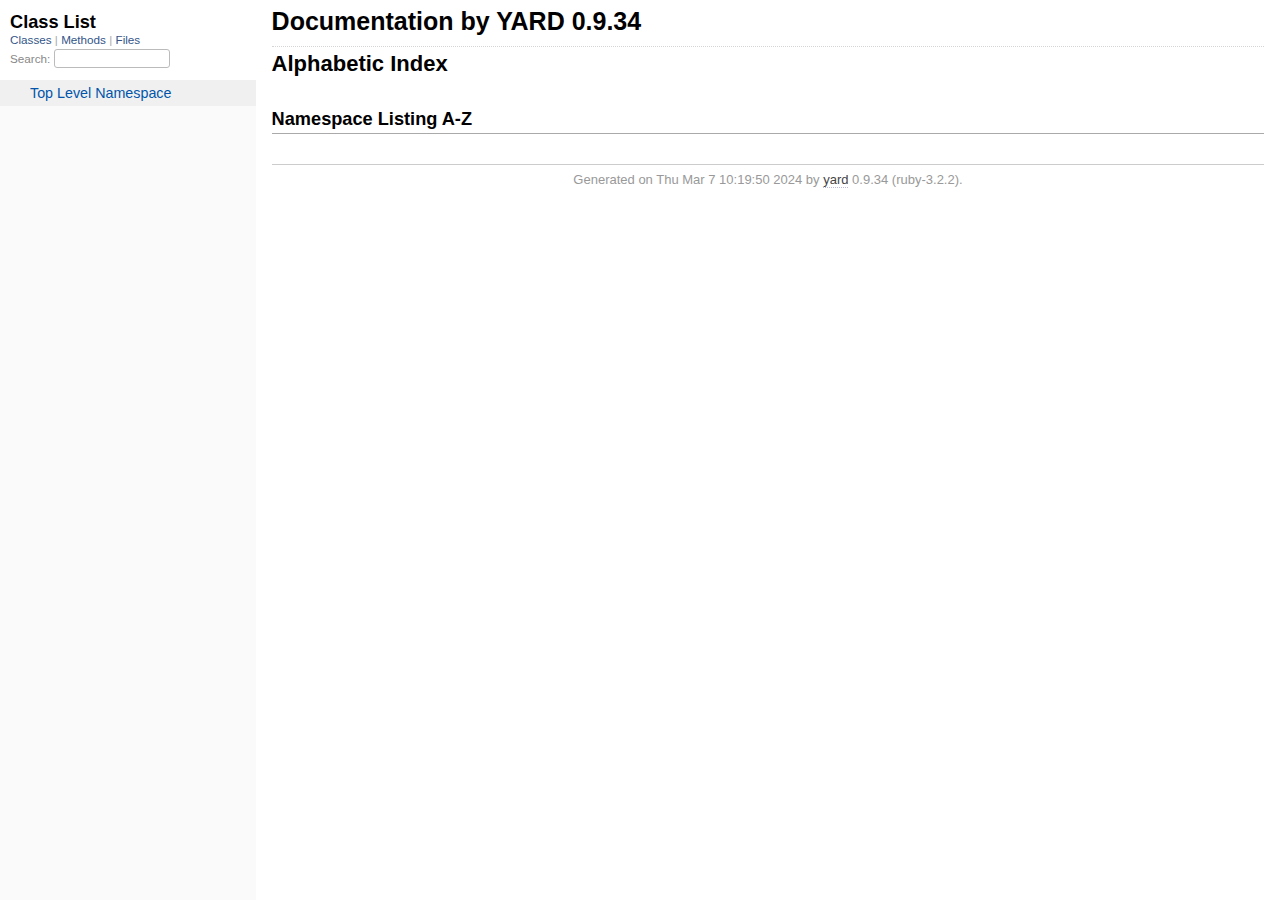
==== doc/_index.html @ 9dd8a90f "diverse skit idk" ====
<!DOCTYPE html>
<html>
  <head>
    <meta charset="utf-8">
<meta name="viewport" content="width=device-width, initial-scale=1.0">
<title>
  Documentation by YARD 0.9.34
  
</title>

  <link rel="stylesheet" href="css/style.css" type="text/css" />

  <link rel="stylesheet" href="css/common.css" type="text/css" />

<script type="text/javascript">
  pathId = null;
  relpath = '';
</script>


  <script type="text/javascript" charset="utf-8" src="js/jquery.js"></script>

  <script type="text/javascript" charset="utf-8" src="js/app.js"></script>


  </head>
  <body>
    <div class="nav_wrap">
      <iframe id="nav" src="class_list.html?1"></iframe>
      <div id="resizer"></div>
    </div>

    <div id="main" tabindex="-1">
      <div id="header">
        <div id="menu">
  
</div>

        <div id="search">
  
    <a class="full_list_link" id="class_list_link"
        href="class_list.html">

        <svg width="24" height="24">
          <rect x="0" y="4" width="24" height="4" rx="1" ry="1"></rect>
          <rect x="0" y="12" width="24" height="4" rx="1" ry="1"></rect>
          <rect x="0" y="20" width="24" height="4" rx="1" ry="1"></rect>
        </svg>
    </a>
  
</div>
        <div class="clear"></div>
      </div>

      <div id="content"><h1 class="noborder title">Documentation by YARD 0.9.34</h1>
<div id="listing">
  <h1 class="alphaindex">Alphabetic Index</h1>
  
<div class="clear"></div>
<h2>Namespace Listing A-Z</h2>




<table>
  <tr>
    <td valign='top' width="33%">
      
    </td>
  </tr>
</table>

</div>

</div>

      <div id="footer">
  Generated on Thu Mar  7 10:19:50 2024 by
  <a href="https://yardoc.org" title="Yay! A Ruby Documentation Tool" target="_parent">yard</a>
  0.9.34 (ruby-3.2.2).
</div>

    </div>
  </body>
</html>
---- doc/css/style.css ----
html {
  width: 100%;
  height: 100%;
}
body {
  font-family: "Lucida Sans", "Lucida Grande", Verdana, Arial, sans-serif;
  font-size: 13px;
  width: 100%;
  margin: 0;
  padding: 0;
  display: flex;
  display: -webkit-flex;
  display: -ms-flexbox;
}

#nav {
  position: relative;
  width: 100%;
  height: 100%;
  border: 0;
  border-right: 1px dotted #eee;
  overflow: auto;
}
.nav_wrap {
  margin: 0;
  padding: 0;
  width: 20%;
  height: 100%;
  position: relative;
  display: flex;
  display: -webkit-flex;
  display: -ms-flexbox;
  flex-shrink: 0;
  -webkit-flex-shrink: 0;
  -ms-flex: 1 0;
}
#resizer {
  position: absolute;
  right: -5px;
  top: 0;
  width: 10px;
  height: 100%;
  cursor: col-resize;
  z-index: 9999;
}
#main {
  flex: 5 1;
  -webkit-flex: 5 1;
  -ms-flex: 5 1;
  outline: none;
  position: relative;
  background: #fff;
  padding: 1.2em;
  padding-top: 0.2em;
  box-sizing: border-box;
}

@media (max-width: 920px) {
  .nav_wrap { width: 100%; top: 0; right: 0; overflow: visible; position: absolute; }
  #resizer { display: none; }
  #nav {
    z-index: 9999;
    background: #fff;
    display: none;
    position: absolute;
    top: 40px;
    right: 12px;
    width: 500px;
    max-width: 80%;
    height: 80%;
    overflow-y: scroll;
    border: 1px solid #999;
    border-collapse: collapse;
    box-shadow: -7px 5px 25px #aaa;
    border-radius: 2px;
  }
}

@media (min-width: 920px) {
  body { height: 100%; overflow: hidden; }
  #main { height: 100%; overflow: auto; }
  #search { display: none; }
}

#main img { max-width: 100%; }
h1 { font-size: 25px; margin: 1em 0 0.5em; padding-top: 4px; border-top: 1px dotted #d5d5d5; }
h1.noborder { border-top: 0px; margin-top: 0; padding-top: 4px; }
h1.title { margin-bottom: 10px; }
h1.alphaindex { margin-top: 0; font-size: 22px; }
h2 {
  padding: 0;
  padding-bottom: 3px;
  border-bottom: 1px #aaa solid;
  font-size: 1.4em;
  margin: 1.8em 0 0.5em;
  position: relative;
}
h2 small { font-weight: normal; font-size: 0.7em; display: inline; position: absolute; right: 0; }
h2 small a {
  display: block;
  height: 20px;
  border: 1px solid #aaa;
  border-bottom: 0;
  border-top-left-radius: 5px;
  background: #f8f8f8;
  position: relative;
  padding: 2px 7px;
}
.clear { clear: both; }
.inline { display: inline; }
.inline p:first-child { display: inline; }
.docstring, .tags, #filecontents { font-size: 15px; line-height: 1.5145em; }
.docstring p > code, .docstring p > tt, .tags p > code, .tags p > tt {
  color: #c7254e; background: #f9f2f4; padding: 2px 4px; font-size: 1em;
  border-radius: 4px;
}
.docstring h1, .docstring h2, .docstring h3, .docstring h4 { padding: 0; border: 0; border-bottom: 1px dotted #bbb; }
.docstring h1 { font-size: 1.2em; }
.docstring h2 { font-size: 1.1em; }
.docstring h3, .docstring h4 { font-size: 1em; border-bottom: 0; padding-top: 10px; }
.summary_desc .object_link a, .docstring .object_link a {
  font-family: monospace; font-size: 1.05em;
  color: #05a; background: #EDF4FA; padding: 2px 4px; font-size: 1em;
  border-radius: 4px;
}
.rdoc-term { padding-right: 25px; font-weight: bold; }
.rdoc-list p { margin: 0; padding: 0; margin-bottom: 4px; }
.summary_desc pre.code .object_link a, .docstring pre.code .object_link a {
  padding: 0px; background: inherit; color: inherit; border-radius: inherit;
}

/* style for <table> */
#filecontents table, .docstring table { border-collapse: collapse; }
#filecontents table th, #filecontents table td,
.docstring table th, .docstring table td { border: 1px solid #ccc; padding: 8px; padding-right: 17px; }
#filecontents table tr:nth-child(odd),
.docstring table tr:nth-child(odd) { background: #eee; }
#filecontents table tr:nth-child(even),
.docstring table tr:nth-child(even) { background: #fff; }
#filecontents table th, .docstring table th { background: #fff; }

/* style for <ul> */
#filecontents li > p, .docstring li > p { margin: 0px; }
#filecontents ul, .docstring ul { padding-left: 20px; }
/* style for <dl> */
#filecontents dl, .docstring dl { border: 1px solid #ccc; }
#filecontents dt, .docstring dt { background: #ddd; font-weight: bold; padding: 3px 5px; }
#filecontents dd, .docstring dd { padding: 5px 0px; margin-left: 18px; }
#filecontents dd > p, .docstring dd > p { margin: 0px; }

.note {
  color: #222;
  margin: 20px 0;
  padding: 10px;
  border: 1px solid #eee;
  border-radius: 3px;
  display: block;
}
.docstring .note {
  border-left-color: #ccc;
  border-left-width: 5px;
}
.note.todo { background: #ffffc5; border-color: #ececaa; }
.note.returns_void { background: #efefef; }
.note.deprecated { background: #ffe5e5; border-color: #e9dada; }
.note.title.deprecated { background: #ffe5e5; border-color: #e9dada; }
.note.private { background: #ffffc5; border-color: #ececaa; }
.note.title { padding: 3px 6px; font-size: 0.9em; font-family: "Lucida Sans", "Lucida Grande", Verdana, Arial, sans-serif; display: inline; }
.summary_signature + .note.title { margin-left: 7px; }
h1 .note.title { font-size: 0.5em; font-weight: normal; padding: 3px 5px; position: relative; top: -3px; text-transform: capitalize; }
.note.title { background: #efefef; }
.note.title.constructor { color: #fff; background: #6a98d6; border-color: #6689d6; }
.note.title.writeonly { color: #fff; background: #45a638; border-color: #2da31d; }
.note.title.readonly { color: #fff; background: #6a98d6; border-color: #6689d6; }
.note.title.private { background: #d5d5d5; border-color: #c5c5c5; }
.note.title.not_defined_here { background: transparent; border: none; font-style: italic; }
.discussion .note { margin-top: 6px; }
.discussion .note:first-child { margin-top: 0; }

h3.inherited {
  font-style: italic;
  font-family: "Lucida Sans", "Lucida Grande", Verdana, Arial, sans-serif;
  font-weight: normal;
  padding: 0;
  margin: 0;
  margin-top: 12px;
  margin-bottom: 3px;
  font-size: 13px;
}
p.inherited {
  padding: 0;
  margin: 0;
  margin-left: 25px;
}

.box_info dl {
  margin: 0;
  border: 0;
  width: 100%;
  font-size: 1em;
  display: flex;
  display: -webkit-flex;
  display: -ms-flexbox;
}
.box_info dl dt {
  flex-shrink: 0;
  -webkit-flex-shrink: 1;
  -ms-flex-shrink: 1;
  width: 100px;
  text-align: right;
  font-weight: bold;
  border: 1px solid #aaa;
  border-width: 1px 0px 0px 1px;
  padding: 6px 0;
  padding-right: 10px;
}
.box_info dl dd {
  flex-grow: 1;
  -webkit-flex-grow: 1;
  -ms-flex: 1;
  max-width: 420px;
  padding: 6px 0;
  padding-right: 20px;
  border: 1px solid #aaa;
  border-width: 1px 1px 0 0;
  overflow: hidden;
  position: relative;
}
.box_info dl:last-child > * {
  border-bottom: 1px solid #aaa;
}
.box_info dl:nth-child(odd) > * { background: #eee; }
.box_info dl:nth-child(even) > * { background: #fff; }
.box_info dl > * { margin: 0; }

ul.toplevel { list-style: none; padding-left: 0; font-size: 1.1em; }
.index_inline_list { padding-left: 0; font-size: 1.1em; }

.index_inline_list li {
  list-style: none;
  display: inline-block;
  padding: 0 12px;
  line-height: 30px;
  margin-bottom: 5px;
}

dl.constants { margin-left: 10px; }
dl.constants dt { font-weight: bold; font-size: 1.1em; margin-bottom: 5px; }
dl.constants.compact dt { display: inline-block; font-weight: normal }
dl.constants dd { width: 75%; white-space: pre; font-family: monospace; margin-bottom: 18px; }
dl.constants .docstring .note:first-child { margin-top: 5px; }

.summary_desc {
  margin-left: 32px;
  display: block;
  font-family: sans-serif;
  font-size: 1.1em;
  margin-top: 8px;
  line-height: 1.5145em;
  margin-bottom: 0.8em;
}
.summary_desc tt { font-size: 0.9em; }
dl.constants .note { padding: 2px 6px; padding-right: 12px; margin-top: 6px; }
dl.constants .docstring { margin-left: 32px; font-size: 0.9em; font-weight: normal; }
dl.constants .tags { padding-left: 32px; font-size: 0.9em; line-height: 0.8em; }
dl.constants .discussion *:first-child { margin-top: 0; }
dl.constants .discussion *:last-child { margin-bottom: 0; }

.method_details { border-top: 1px dotted #ccc; margin-top: 25px; padding-top: 0; }
.method_details.first { border: 0; margin-top: 5px; }
.method_details.first h3.signature { margin-top: 1em; }
p.signature, h3.signature {
  font-size: 1.1em; font-weight: normal; font-family: Monaco, Consolas, Courier, monospace;
  padding: 6px 10px; margin-top: 1em;
  background: #E8F4FF; border: 1px solid #d8d8e5; border-radius: 5px;
}
p.signature tt,
h3.signature tt { font-family: Monaco, Consolas, Courier, monospace; }
p.signature .overload,
h3.signature .overload { display: block; }
p.signature .extras,
h3.signature .extras { font-weight: normal; font-family: sans-serif; color: #444; font-size: 1em; }
p.signature .not_defined_here,
h3.signature .not_defined_here,
p.signature .aliases,
h3.signature .aliases { display: block; font-weight: normal; font-size: 0.9em; font-family: sans-serif; margin-top: 0px; color: #555; }
p.signature .aliases .names,
h3.signature .aliases .names { font-family: Monaco, Consolas, Courier, monospace; font-weight: bold; color: #000; font-size: 1.2em; }

.tags .tag_title { font-size: 1.05em; margin-bottom: 0; font-weight: bold; }
.tags .tag_title tt { color: initial; padding: initial; background: initial; }
.tags ul { margin-top: 5px; padding-left: 30px; list-style: square; }
.tags ul li { margin-bottom: 3px; }
.tags ul .name { font-family: monospace; font-weight: bold; }
.tags ul .note { padding: 3px 6px; }
.tags { margin-bottom: 12px; }

.tags .examples .tag_title { margin-bottom: 10px; font-weight: bold; }
.tags .examples .inline p { padding: 0; margin: 0; font-weight: bold; font-size: 1em; }
.tags .examples .inline p:before { content: "▸"; font-size: 1em; margin-right: 5px; }

.tags .overload .overload_item { list-style: none; margin-bottom: 25px; }
.tags .overload .overload_item .signature {
  padding: 2px 8px;
  background: #F1F8FF; border: 1px solid #d8d8e5; border-radius: 3px;
}
.tags .overload .signature { margin-left: -15px; font-family: monospace; display: block; font-size: 1.1em; }
.tags .overload .docstring { margin-top: 15px; }

.defines { display: none; }

#method_missing_details .notice.this { position: relative; top: -8px; color: #888; padding: 0; margin: 0; }

.showSource { font-size: 0.9em; }
.showSource a, .showSource a:visited { text-decoration: none; color: #666; }

#content a, #content a:visited { text-decoration: none; color: #05a; }
#content a:hover { background: #ffffa5; }

ul.summary {
  list-style: none;
  font-family: monospace;
  font-size: 1em;
  line-height: 1.5em;
  padding-left: 0px;
}
ul.summary a, ul.summary a:visited {
  text-decoration: none; font-size: 1.1em;
}
ul.summary li { margin-bottom: 5px; }
.summary_signature { padding: 4px 8px; background: #f8f8f8; border: 1px solid #f0f0f0; border-radius: 5px; }
.summary_signature:hover { background: #CFEBFF; border-color: #A4CCDA; cursor: pointer; }
.summary_signature.deprecated { background: #ffe5e5; border-color: #e9dada; }
ul.summary.compact li { display: inline-block; margin: 0px 5px 0px 0px; line-height: 2.6em;}
ul.summary.compact .summary_signature { padding: 5px 7px; padding-right: 4px; }
#content .summary_signature:hover a,
#content .summary_signature:hover a:visited {
  background: transparent;
  color: #049;
}

p.inherited a { font-family: monospace; font-size: 0.9em; }
p.inherited { word-spacing: 5px; font-size: 1.2em; }

p.children { font-size: 1.2em; }
p.children a { font-size: 0.9em; }
p.children strong { font-size: 0.8em; }
p.children strong.modules { padding-left: 5px; }

ul.fullTree { display: none; padding-left: 0; list-style: none; margin-left: 0; margin-bottom: 10px; }
ul.fullTree ul { margin-left: 0; padding-left: 0; list-style: none; }
ul.fullTree li { text-align: center; padding-top: 18px; padding-bottom: 12px; background: url([data-uri]) no-repeat top center; }
ul.fullTree li:first-child { padding-top: 0; background: transparent; }
ul.fullTree li:last-child { padding-bottom: 0; }
.showAll ul.fullTree { display: block; }
.showAll .inheritName { display: none; }

#search { position: absolute; right: 12px; top: 0px; z-index: 9000; }
#search a {
  display: block; float: left;
  padding: 4px 8px; text-decoration: none; color: #05a; fill: #05a;
  border: 1px solid #d8d8e5;
  border-bottom-left-radius: 3px; border-bottom-right-radius: 3px;
  background: #F1F8FF;
  box-shadow: -1px 1px 3px #ddd;
}
#search a:hover { background: #f5faff; color: #06b; fill: #06b; }
#search a.active {
  background: #568; padding-bottom: 20px; color: #fff; fill: #fff;
  border: 1px solid #457;
  border-top-left-radius: 5px; border-top-right-radius: 5px;
}
#search a.inactive { color: #999; fill: #999; }
.inheritanceTree, .toggleDefines {
  float: right;
  border-left: 1px solid #aaa;
  position: absolute; top: 0; right: 0;
  height: 100%;
  background: #f6f6f6;
  padding: 5px;
  min-width: 55px;
  text-align: center;
}

#menu { font-size: 1.3em; color: #bbb; }
#menu .title, #menu a { font-size: 0.7em; }
#menu .title a { font-size: 1em; }
#menu .title { color: #555; }
#menu a, #menu a:visited { color: #333; text-decoration: none; border-bottom: 1px dotted #bbd; }
#menu a:hover { color: #05a; }

#footer { margin-top: 15px; border-top: 1px solid #ccc; text-align: center; padding: 7px 0; color: #999; }
#footer a, #footer a:visited { color: #444; text-decoration: none; border-bottom: 1px dotted #bbd; }
#footer a:hover { color: #05a; }

#listing ul.alpha { font-size: 1.1em; }
#listing ul.alpha { margin: 0; padding: 0; padding-bottom: 10px; list-style: none; }
#listing ul.alpha li.letter { font-size: 1.4em; padding-bottom: 10px; }
#listing ul.alpha ul { margin: 0; padding-left: 15px; }
#listing ul small { color: #666; font-size: 0.7em; }

li.r1 { background: #f0f0f0; }
li.r2 { background: #fafafa; }

#content ul.summary li.deprecated .summary_signature a,
#content ul.summary li.deprecated .summary_signature a:visited { text-decoration: line-through; font-style: italic; }

#toc {
  position: relative;
  float: right;
  overflow-x: auto;
  right: -3px;
  margin-left: 20px;
  margin-bottom: 20px;
  padding: 20px; padding-right: 30px;
  max-width: 300px;
  z-index: 5000;
  background: #fefefe;
  border: 1px solid #ddd;
  box-shadow: -2px 2px 6px #bbb;
}
#toc .title { margin: 0; }
#toc ol { padding-left: 1.8em; }
#toc li { font-size: 1.1em; line-height: 1.7em; }
#toc > ol > li { font-size: 1.1em; font-weight: bold; }
#toc ol > li > ol { font-size: 0.9em; }
#toc ol ol > li > ol { padding-left: 2.3em; }
#toc ol + li { margin-top: 0.3em; }
#toc.hidden { padding: 10px; background: #fefefe; box-shadow: none; }
#toc.hidden:hover { background: #fafafa; }
#filecontents h1 + #toc.nofloat { margin-top: 0; }
@media (max-width: 560px) {
  #toc {
    margin-left: 0;
    margin-top: 16px;
    float: none;
    max-width: none;
  }
}

/* syntax highlighting */
.source_code { display: none; padding: 3px 8px; border-left: 8px solid #ddd; margin-top: 5px; }
#filecontents pre.code, .docstring pre.code, .source_code pre { font-family: monospace; }
#filecontents pre.code, .docstring pre.code { display: block; }
.source_code .lines { padding-right: 12px; color: #555; text-align: right; }
#filecontents pre.code, .docstring pre.code,
.tags pre.example {
  padding: 9px 14px;
  margin-top: 4px;
  border: 1px solid #e1e1e8;
  background: #f7f7f9;
  border-radius: 4px;
  font-size: 1em;
  overflow-x: auto;
  line-height: 1.2em;
}
pre.code { color: #000; tab-size: 2; }
pre.code .info.file { color: #555; }
pre.code .val { color: #036A07; }
pre.code .tstring_content,
pre.code .heredoc_beg, pre.code .heredoc_end,
pre.code .qwords_beg, pre.code .qwords_end, pre.code .qwords_sep,
pre.code .words_beg, pre.code .words_end, pre.code .words_sep,
pre.code .qsymbols_beg, pre.code .qsymbols_end, pre.code .qsymbols_sep,
pre.code .symbols_beg, pre.code .symbols_end, pre.code .symbols_sep,
pre.code .tstring, pre.code .dstring { color: #036A07; }
pre.code .fid, pre.code .rubyid_new, pre.code .rubyid_to_s,
pre.code .rubyid_to_sym, pre.code .rubyid_to_f,
pre.code .dot + pre.code .id,
pre.code .rubyid_to_i pre.code .rubyid_each { color: #0085FF; }
pre.code .comment { color: #0066FF; }
pre.code .const, pre.code .constant { color: #585CF6; }
pre.code .label,
pre.code .symbol { color: #C5060B; }
pre.code .kw,
pre.code .rubyid_require,
pre.code .rubyid_extend,
pre.code .rubyid_include { color: #0000FF; }
pre.code .ivar { color: #318495; }
pre.code .gvar,
pre.code .rubyid_backref,
pre.code .rubyid_nth_ref { color: #6D79DE; }
pre.code .regexp, .dregexp { color: #036A07; }
pre.code a { border-bottom: 1px dotted #bbf; }
/* inline code */
*:not(pre) > code {
	padding: 1px 3px 1px 3px;
	border: 1px solid #E1E1E8;
	background: #F7F7F9;
	border-radius: 4px;
}

/* Color fix for links */
#content .summary_desc pre.code .id > .object_link a, /* identifier */
#content .docstring pre.code .id > .object_link a { color: #0085FF; }
#content .summary_desc pre.code .const > .object_link a, /* constant */
#content .docstring pre.code .const > .object_link a { color: #585CF6; }
---- doc/css/common.css ----
/* Override this file with custom rules */
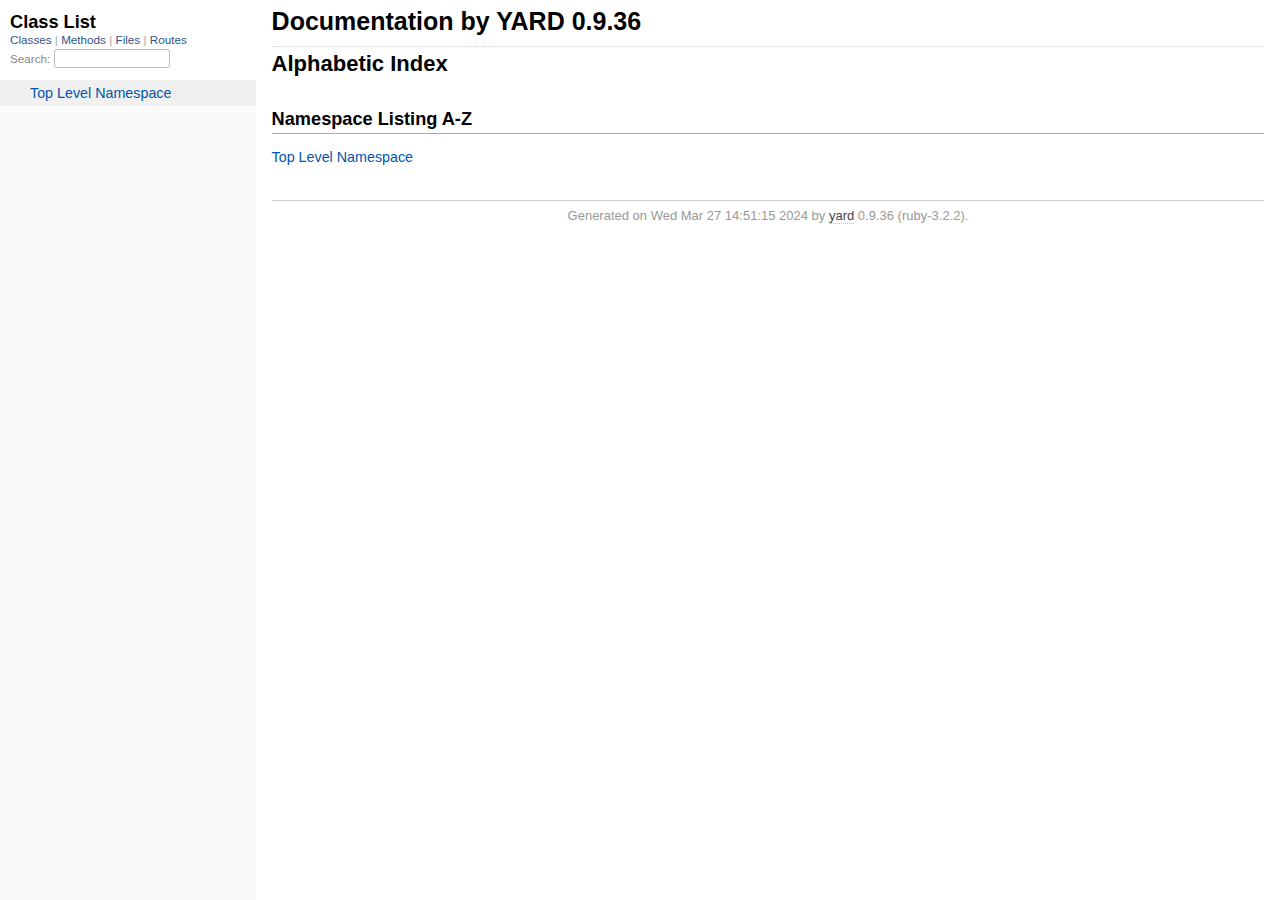
==== commit 9fd59f8c: "börjat på yardoc" ====
--- a/doc/_index.html
+++ b/doc/_index.html
@@ -4,7 +4,7 @@
     <meta charset="utf-8">
 <meta name="viewport" content="width=device-width, initial-scale=1.0">
 <title>
-  Documentation by YARD 0.9.34
+  Documentation by YARD 0.9.36
   
 </title>
 
@@ -21,6 +21,8 @@
   <script type="text/javascript" charset="utf-8" src="js/jquery.js"></script>
 
   <script type="text/javascript" charset="utf-8" src="js/app.js"></script>
+
+  <script type="text/javascript" charset="utf-8" src="js/custom.js"></script>
 
 
   </head>
@@ -52,13 +54,15 @@
         <div class="clear"></div>
       </div>
 
-      <div id="content"><h1 class="noborder title">Documentation by YARD 0.9.34</h1>
+      <div id="content"><h1 class="noborder title">Documentation by YARD 0.9.36</h1>
 <div id="listing">
   <h1 class="alphaindex">Alphabetic Index</h1>
   
 <div class="clear"></div>
 <h2>Namespace Listing A-Z</h2>
 
+
+  <ul class="toplevel"><li><span class='object_link'><a href="top-level-namespace.html" title="Top Level Namespace (root)">Top Level Namespace</a></span></li></ul>
 
 
 
@@ -75,9 +79,9 @@
 </div>
 
       <div id="footer">
-  Generated on Thu Mar  7 10:19:50 2024 by
+  Generated on Wed Mar 27 14:51:15 2024 by
   <a href="https://yardoc.org" title="Yay! A Ruby Documentation Tool" target="_parent">yard</a>
-  0.9.34 (ruby-3.2.2).
+  0.9.36 (ruby-3.2.2).
 </div>
 
     </div>
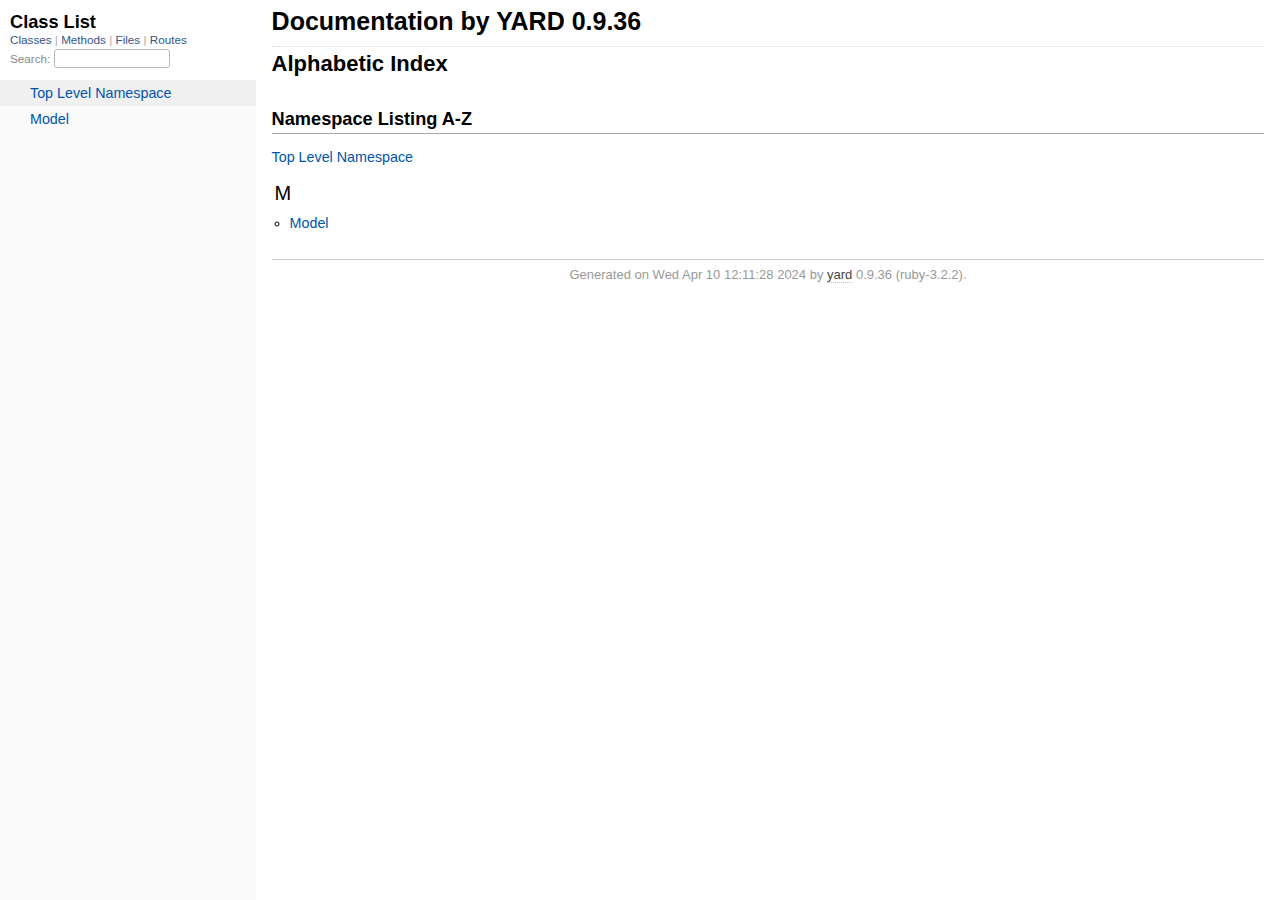
==== commit ea05e6f3: "Fixat yardoc (sista push?)" ====
--- a/doc/_index.html
+++ b/doc/_index.html
@@ -70,6 +70,19 @@
   <tr>
     <td valign='top' width="33%">
       
+        
+        <ul id="alpha_M" class="alpha">
+          <li class="letter">M</li>
+          <ul>
+            
+              <li>
+                <span class='object_link'><a href="Model.html" title="Model (module)">Model</a></span>
+                
+              </li>
+            
+          </ul>
+        </ul>
+      
     </td>
   </tr>
 </table>
@@ -79,7 +92,7 @@
 </div>
 
       <div id="footer">
-  Generated on Wed Mar 27 14:51:15 2024 by
+  Generated on Wed Apr 10 12:11:28 2024 by
   <a href="https://yardoc.org" title="Yay! A Ruby Documentation Tool" target="_parent">yard</a>
   0.9.36 (ruby-3.2.2).
 </div>
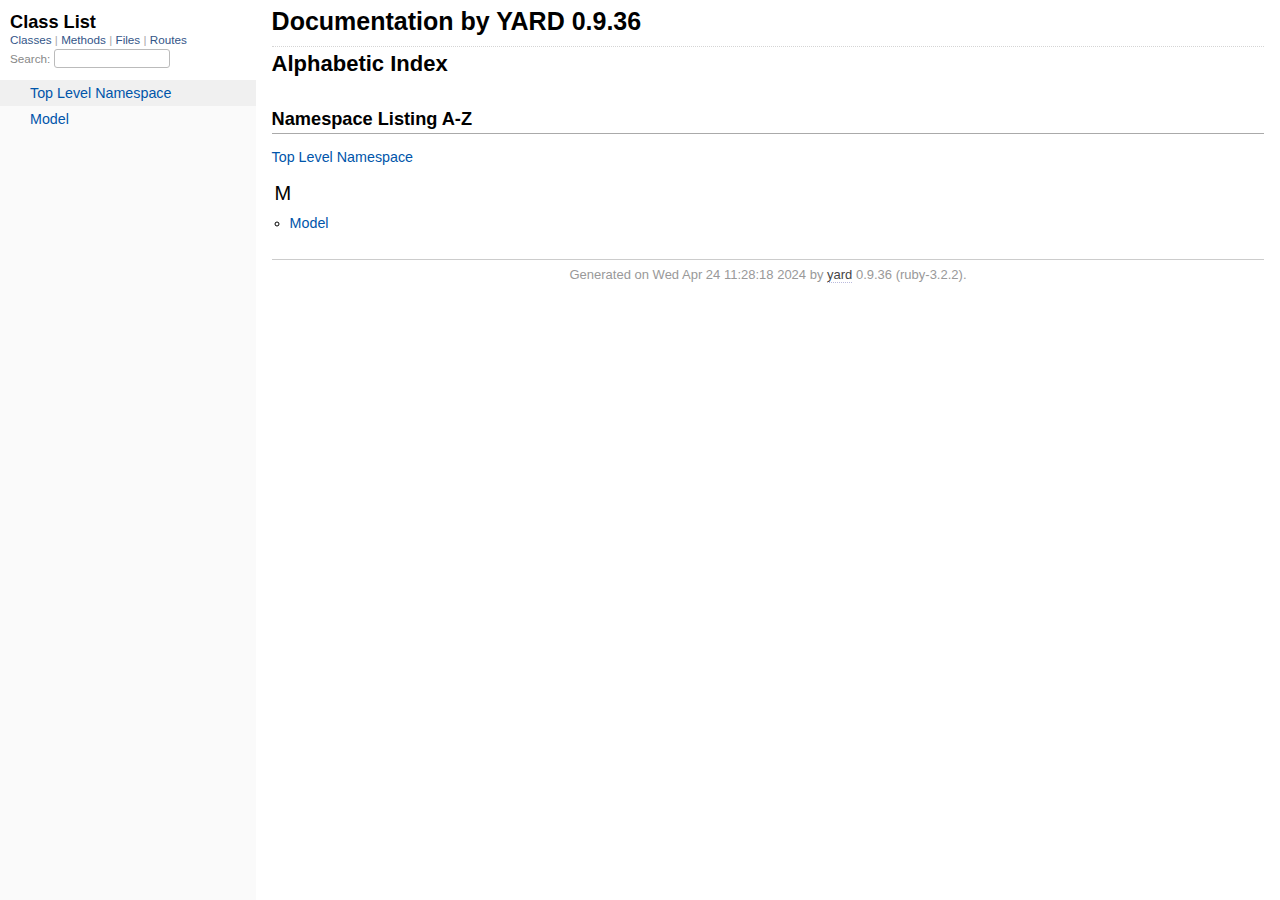
==== commit 70272ff7: "yardoc alteration" ====
--- a/doc/_index.html
+++ b/doc/_index.html
@@ -92,7 +92,7 @@
 </div>
 
       <div id="footer">
-  Generated on Wed Apr 10 12:11:28 2024 by
+  Generated on Wed Apr 24 11:28:18 2024 by
   <a href="https://yardoc.org" title="Yay! A Ruby Documentation Tool" target="_parent">yard</a>
   0.9.36 (ruby-3.2.2).
 </div>
